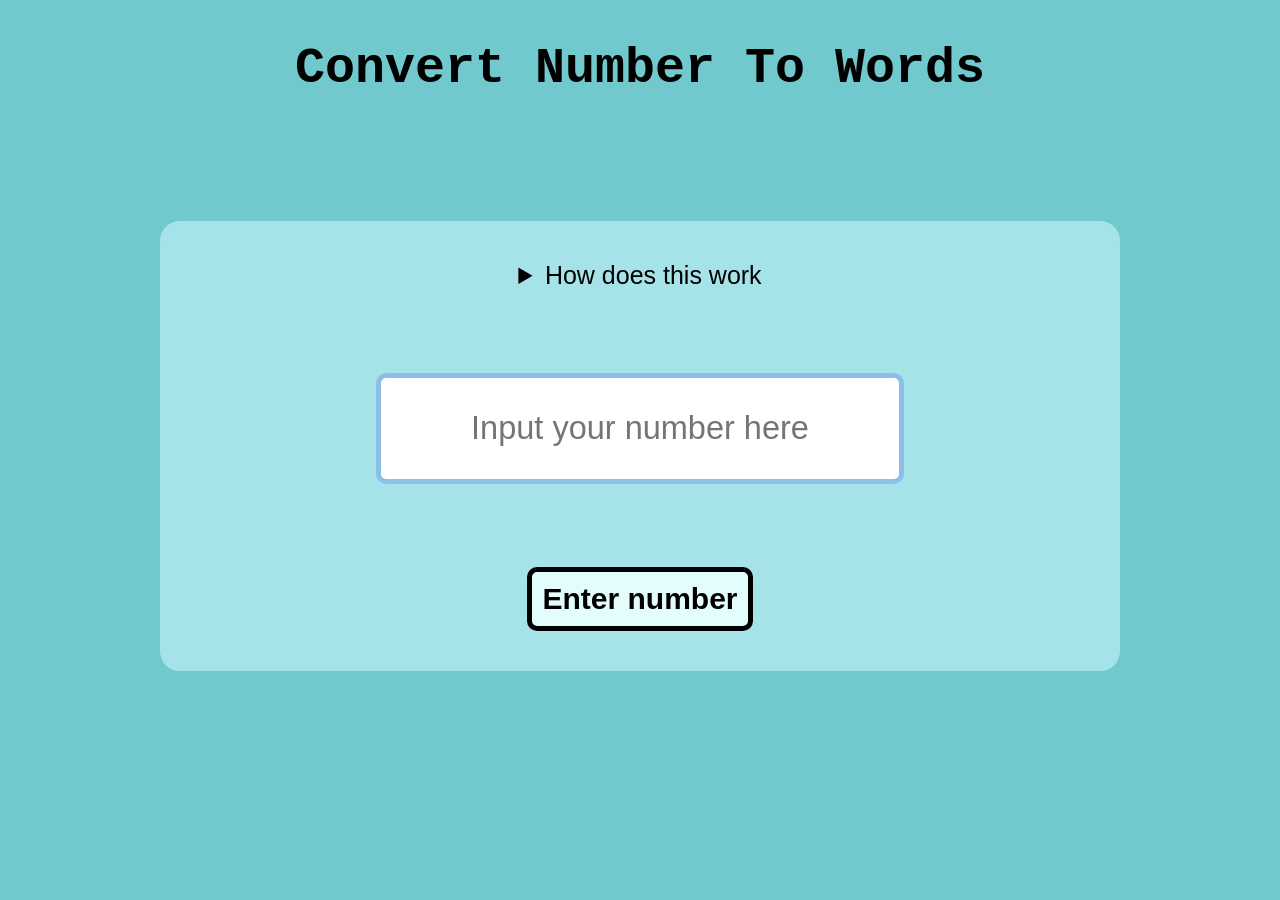
==== public/Index.html @ 45663bc1 "Cleaned the CSS a bit" ====
<!DOCTYPE html>
<html lang="en">
  <head>
    <meta charset="UTF-8">
    <meta name="viewport" content="width=device-width, initial-scale=1.0">
    <meta http-equiv="X-UA-Compatible" content="ie=edge">
    <title>Number To Words Converter</title>
    <link rel="stylesheet" href="Styles.css">
  </head>
  <body>

    <main>
        <h1>Convert Number To Words</h1>

        <div id="app-container">
            <details>
                <summary>How does this work</summary>
                <ul>
                    <li>This is a site where you can input any number you can think of.</li>
                    <li>After you press enter, the entered number will appear on screen written in words instead of numbers.</li>
                    <li><strong>Attention:</strong> you must enter a number, or else it won't work.</li>
                </ul>
            </details>
            <input id="number-input" type="text" placeholder="Input your number here">
            <button id="enter-btn">Enter number</button>
        </div>

        <dialog id="result-modal">
            <p id="result"></p>
            <button id="close-modal">X</button>
        </dialog>
    </main>

    <script src="number-to-string.js"></script>
  </body>
</html>
---- public/Styles.css ----
* {
    box-sizing: border-box;
}

:root {
    font-family: 'Courier New', Courier, monospace;
    font-size: 25px;

    --background-color: #71C9CE;
    --div-color: #A6E3E9;
    --button-color: #E3FDFD;
    --border: #8CC0EB;
}

body {
    padding: 0;
    margin: 0;
}

main {
    width: 100vw;
    height: 100vh;
    background: var(--background-color);
    display: flex;
    flex-direction: column;
    align-items: center;
    gap: 10%;
}

h1 {
    margin-top: 40px;
    text-align: center;
}

#app-container {
    background: var(--div-color);
    width: 75%;
    height: 50%;
    padding: 40px;

    font-family:Arial, Helvetica, sans-serif;

    border-radius: 20px;
    /* border: 5px solid gray; */

    display: flex;
    flex-direction: column;
    justify-content: space-between;
    align-items: center;
}

details > summary {
    cursor: pointer;
}

strong {
    color: red;
}

button {
    cursor: pointer;
    border-radius: 10px;
}

#number-input {
    height: 30%;
    width: 60%;
    border: 5px solid var(--border);
    border-radius: 10px;
    text-align: center;
    font-size: 1.3rem;
}

#enter-btn {
    background-color: var(--button-color);
    padding: clamp(10px, 1%, 20px);

    border: 5px solid black;

    font-size: 1.2rem;
    font-weight: bold;

    transition: scale 0.5s ease, color 0.5s ease, background-color 0.5s ease;
}

#enter-btn:hover {
    scale: 1.1;
    color: white;
    background-color: black;
}

#result-modal {
    font-weight: bold;
}

#close-modal {
    position: absolute;
    top: 0;
    right: 0;
    background-color: transparent;
    border: none;
    font-size: 1.2rem;
    border-radius: 0 0 0 10px;
    transition: color 0.2s ease, background-color 0.2s ease;
}

#close-modal:hover {
    background-color:black;
    color: white;
}
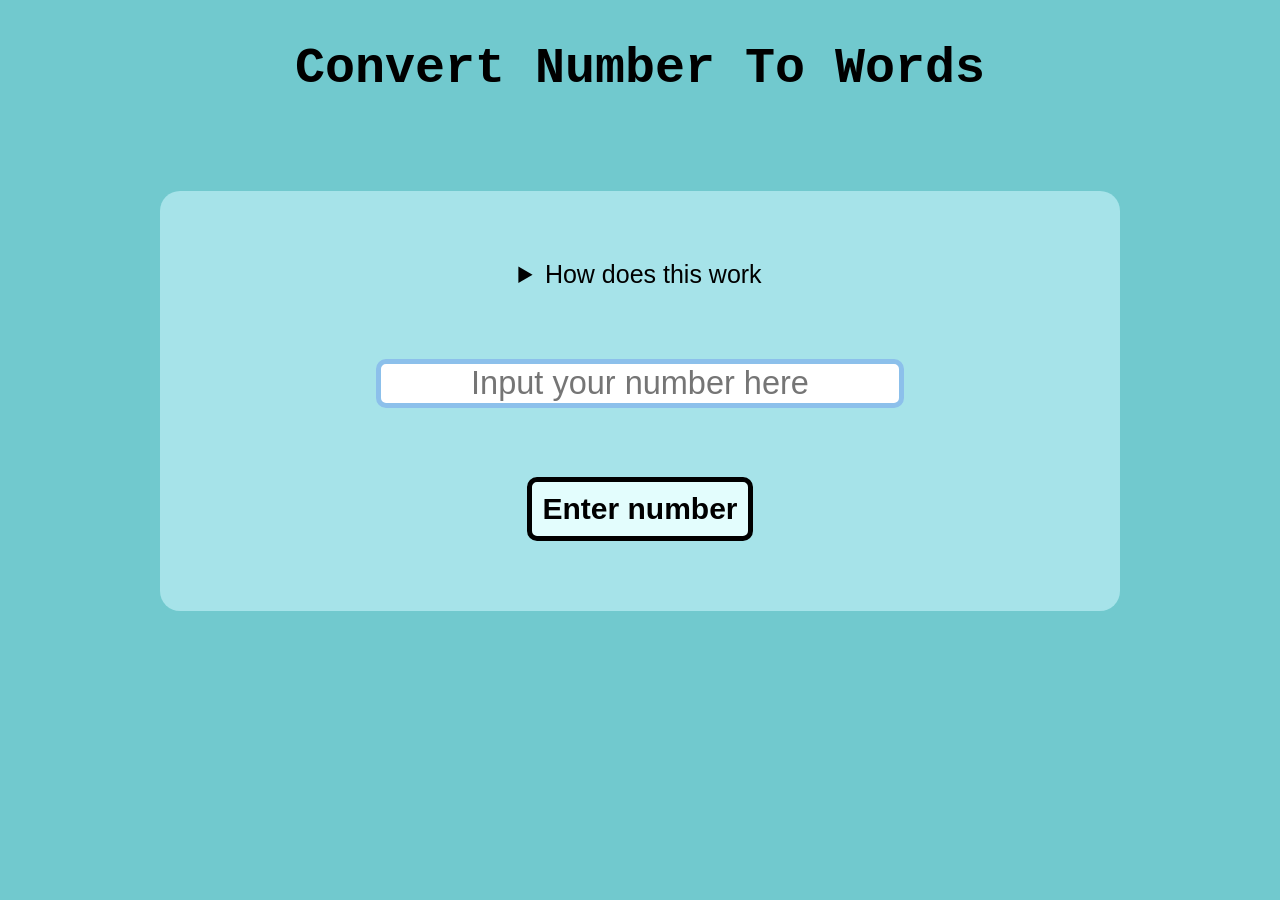
==== commit 7e977f3d: "Fixed the number to string logic and improved the site CSS" ====
--- a/public/Index.html
+++ b/public/Index.html
@@ -16,9 +16,9 @@
             <details>
                 <summary>How does this work</summary>
                 <ul>
-                    <li>This is a site where you can input any number you can think of.</li>
+                    <li>This is a site where you can input any number that you can think of.</li>
                     <li>After you press enter, the entered number will appear on screen written in words instead of numbers.</li>
-                    <li><strong>Attention:</strong> you must enter a number, or else it won't work.</li>
+                    <li><strong>Attention:</strong> you must enter a number, letters or other symbols will be ignored.</li>
                 </ul>
             </details>
             <input id="number-input" type="text" placeholder="Input your number here">
@@ -26,11 +26,12 @@
         </div>
 
         <dialog id="result-modal">
+            <img src="./Icons/copy_icon.png" id="copy-btn">
             <p id="result"></p>
             <button id="close-modal">X</button>
         </dialog>
     </main>
 
-    <script src="number-to-string.js"></script>
+    <script src="script.js" async type="module"></script>
   </body>
 </html>
--- a/public/Styles.css
+++ b/public/Styles.css
@@ -19,12 +19,12 @@
 
 main {
     width: 100vw;
-    height: 100vh;
+    min-height: 100vh;
     background: var(--background-color);
     display: flex;
     flex-direction: column;
     align-items: center;
-    gap: 10%;
+    gap: clamp(60px,10%, 200px);
 }
 
 h1 {
@@ -35,18 +35,21 @@
 #app-container {
     background: var(--div-color);
     width: 75%;
-    height: 50%;
-    padding: 40px;
+    min-height: clamp(400px, 60vw, 420px);
+    padding: 0 40px;
 
     font-family:Arial, Helvetica, sans-serif;
 
     border-radius: 20px;
-    /* border: 5px solid gray; */
 
     display: flex;
     flex-direction: column;
-    justify-content: space-between;
     align-items: center;
+    justify-content: space-evenly;
+}
+
+details {
+    font-size: 1rem;
 }
 
 details > summary {
@@ -63,8 +66,8 @@
 }
 
 #number-input {
-    height: 30%;
-    width: 60%;
+    height: clamp(40px, 30%, 400px);
+    width: clamp(200px, 60%, 600px);
     border: 5px solid var(--border);
     border-radius: 10px;
     text-align: center;
@@ -93,6 +96,23 @@
     font-weight: bold;
 }
 
+#copy-btn {
+    width: clamp(25px, 5vw, 30px);
+    height: clamp(25px, 5vw, 30px);
+    border-radius: 5px;
+
+    position: absolute;
+    top: 5px;
+    left: 5px;
+
+    cursor: pointer;
+    transition: transform 0.3s ease;
+}
+
+#copy-btn:hover {
+    transform: scale(1.2);
+}
+
 #close-modal {
     position: absolute;
     top: 0;
